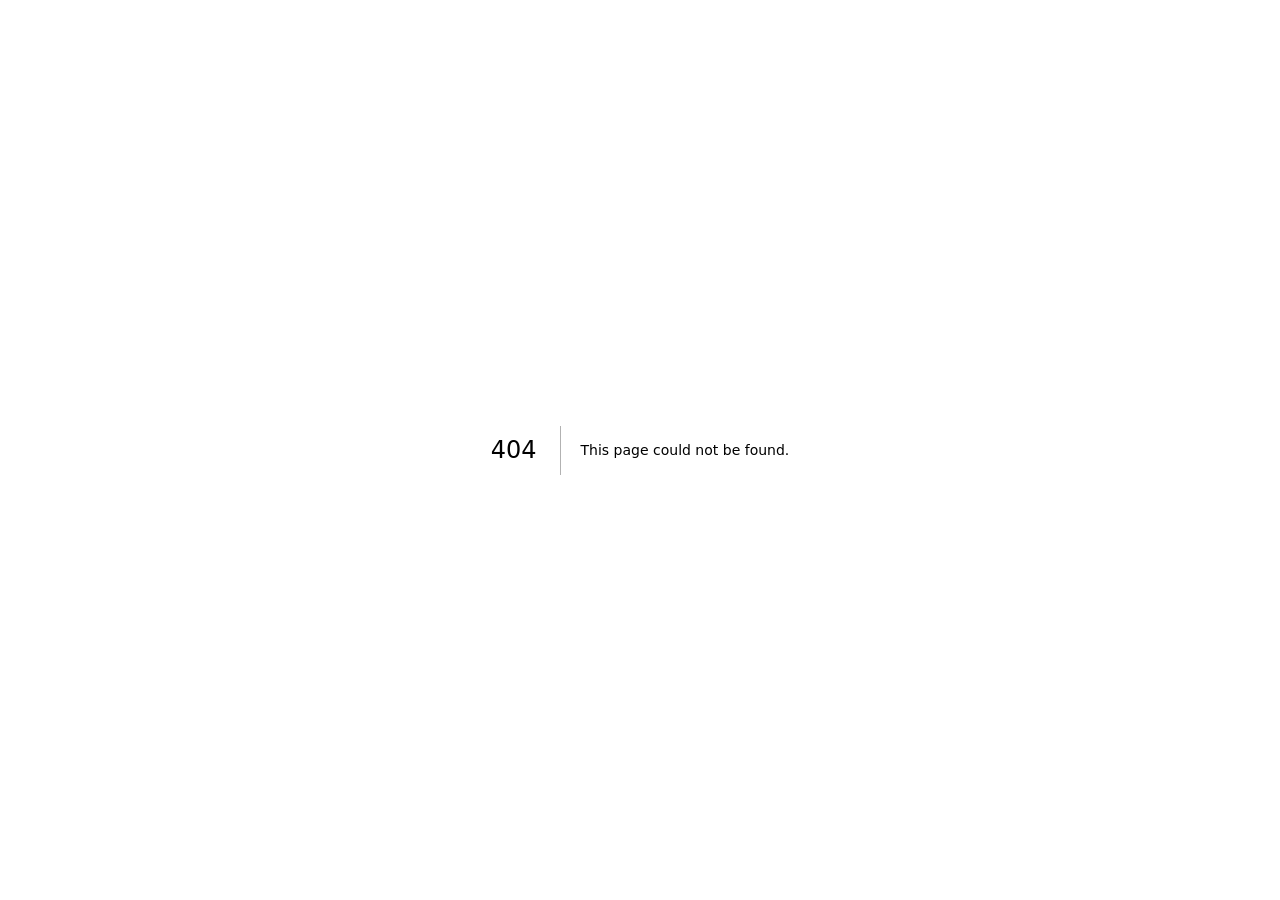
==== 404/index.html @ 31bafea4 "Add files via upload" ====
<!DOCTYPE html><html lang="it"><head><meta charSet="utf-8"/><meta name="viewport" content="width=device-width, initial-scale=1"/><link rel="stylesheet" href="/il-futuro-e-di-tutti/_next/static/chunks/1k6n_zkvp4ied.css" data-precedence="next"/><link rel="preload" as="script" fetchPriority="low" href="/il-futuro-e-di-tutti/_next/static/chunks/3l04zcqx63h3y.js"/><script src="/il-futuro-e-di-tutti/_next/static/chunks/23_-rp9lowus-.js" async=""></script><script src="/il-futuro-e-di-tutti/_next/static/chunks/1mh6a-0e61pyc.js" async=""></script><script src="/il-futuro-e-di-tutti/_next/static/chunks/turbopack-38b8v9h8osnhx.js" async=""></script><script src="/il-futuro-e-di-tutti/_next/static/chunks/3fntmmi971322.js" async=""></script><meta name="robots" content="noindex"/><title>Il Futuro è di Tutti | Accanto alle persone e alle famiglie</title><meta name="description" content="Associazione dell’Oltrepò Pavese accanto alle persone con disabilità, alle famiglie e ai caregiver: ascolto, orientamento, rete e inclusione."/><meta property="og:title" content="Il Futuro è di Tutti"/><meta property="og:description" content="Nessuna persona e nessuna famiglia dovrebbe essere lasciata sola."/><meta property="og:locale" content="it_IT"/><meta property="og:image" content="https://www.ilfuturoeditutti.it/hero-community.jpg"/><meta property="og:image:width" content="1674"/><meta property="og:image:height" content="940"/><meta property="og:type" content="website"/><meta name="twitter:card" content="summary_large_image"/><meta name="twitter:title" content="Il Futuro è di Tutti"/><meta name="twitter:description" content="Nessuna persona e nessuna famiglia dovrebbe essere lasciata sola."/><meta name="twitter:image" content="https://www.ilfuturoeditutti.it/hero-community.jpg"/><meta name="twitter:image:width" content="1674"/><meta name="twitter:image:height" content="940"/><title>404: This page could not be found.</title><script src="/il-futuro-e-di-tutti/_next/static/chunks/0cz1d0mv5g_q7.js" noModule=""></script></head><body><div hidden=""><!--$--><!--/$--></div><div style="font-family:system-ui,&quot;Segoe UI&quot;,Roboto,Helvetica,Arial,sans-serif,&quot;Apple Color Emoji&quot;,&quot;Segoe UI Emoji&quot;;height:100vh;text-align:center;display:flex;flex-direction:column;align-items:center;justify-content:center"><div><style>body{color:#000;background:#fff;margin:0}.next-error-h1{border-right:1px solid rgba(0,0,0,.3)}@media (prefers-color-scheme:dark){body{color:#fff;background:#000}.next-error-h1{border-right:1px solid rgba(255,255,255,.3)}}</style><h1 class="next-error-h1" style="display:inline-block;margin:0 20px 0 0;padding:0 23px 0 0;font-size:24px;font-weight:500;vertical-align:top;line-height:49px">404</h1><div style="display:inline-block"><h2 style="font-size:14px;font-weight:400;line-height:49px;margin:0">This page could not be found.</h2></div></div></div><!--$--><!--/$--><script src="/il-futuro-e-di-tutti/_next/static/chunks/3l04zcqx63h3y.js" id="_R_" async=""></script><script>(self.__next_f=self.__next_f||[]).push([0])</script><script>self.__next_f.push([1,"1:\"$Sreact.fragment\"\n2:I[39756,[\"/il-futuro-e-di-tutti/_next/static/chunks/3fntmmi971322.js\"],\"default\"]\n3:I[37457,[\"/il-futuro-e-di-tutti/_next/static/chunks/3fntmmi971322.js\"],\"default\"]\n4:I[97367,[\"/il-futuro-e-di-tutti/_next/static/chunks/3fntmmi971322.js\"],\"OutletBoundary\"]\n5:\"$Sreact.suspense\"\n8:I[97367,[\"/il-futuro-e-di-tutti/_next/static/chunks/3fntmmi971322.js\"],\"ViewportBoundary\"]\na:I[97367,[\"/il-futuro-e-di-tutti/_next/static/chunks/3fntmmi971322.js\"],\"MetadataBoundary\"]\nc:I[68027,[\"/il-futuro-e-di-tutti/_next/static/chunks/3fntmmi971322.js\"],\"default\",1]\n:HL[\"/il-futuro-e-di-tutti/_next/static/chunks/1k6n_zkvp4ied.css\",\"style\"]\n7:X\n0:{\"P\":null,\"c\":[\"\",\"_not-found\",\"\"],\"q\":\"\",\"i\":false,\"f\":[[[\"\",{\"children\":[\"/_not-found\",{\"children\":[\"__PAGE__\",{},\"$undefined\",\"$undefined\",4608]},\"$undefined\",\"$undefined\",4608]},\"$undefined\",\"$undefined\",4624],[[\"$\",\"$1\",\"c\",{\"children\":[[[\"$\",\"link\",\"0\",{\"rel\":\"stylesheet\",\"href\":\"/il-futuro-e-di-tutti/_next/static/chunks/1k6n_zkvp4ied.css\",\"precedence\":\"next\",\"crossOrigin\":\"$undefined\",\"nonce\":\"$undefined\"}],[\"$\",\"script\",\"script-0\",{\"src\":\"/il-futuro-e-di-tutti/_next/static/chunks/3fntmmi971322.js\",\"async\":true,\"nonce\":\"$undefined\"}]],[\"$\",\"html\",null,{\"lang\":\"it\",\"children\":[\"$\",\"body\",null,{\"children\":[\"$\",\"$L2\",null,{\"parallelRouterKey\":\"children\",\"error\":\"$undefined\",\"errorStyles\":\"$undefined\",\"errorScripts\":\"$undefined\",\"template\":[\"$\",\"$L3\",null,{}],\"templateStyles\":\"$undefined\",\"templateScripts\":\"$undefined\",\"notFound\":[[[\"$\",\"title\",null,{\"children\":\"404: This page could not be found.\"}],[\"$\",\"div\",null,{\"style\":{\"fontFamily\":\"system-ui,\\\"Segoe UI\\\",Roboto,Helvetica,Arial,sans-serif,\\\"Apple Color Emoji\\\",\\\"Segoe UI Emoji\\\"\",\"height\":\"100vh\",\"textAlign\":\"center\",\"display\":\"flex\",\"flexDirection\":\"column\",\"alignItems\":\"center\",\"justifyContent\":\"center\"},\"children\":[\"$\",\"div\",null,{\"children\":[[\"$\",\"style\",null,{\"dangerouslySetInnerHTML\":{\"__html\":\"body{color:#000;background:#fff;margin:0}.next-error-h1{border-right:1px solid rgba(0,0,0,.3)}@media (prefers-color-scheme:dark){body{color:#fff;background:#000}.next-error-h1{border-right:1px solid rgba(255,255,255,.3)}}\"}}],[\"$\",\"h1\",null,{\"className\":\"next-error-h1\",\"style\":{\"display\":\"inline-block\",\"margin\":\"0 20px 0 0\",\"padding\":\"0 23px 0 0\",\"fontSize\":24,\"fontWeight\":500,\"verticalAlign\":\"top\",\"lineHeight\":\"49px\"},\"children\":404}],[\"$\",\"div\",null,{\"style\":{\"display\":\"inline-block\"},\"children\":[\"$\",\"h2\",null,{\"style\":{\"fontSize\":14,\"fontWeight\":400,\"lineHeight\":\"49px\",\"margin\":0},\"children\":\"This page could not be found.\"}]}]]}]}]],[]],\"forbidden\":\"$undefined\",\"unauthorized\":\"$undefined\"}]}]}]]}],{\"children\":[[\"$\",\"$1\",\"c\",{\"children\":[null,[\"$\",\"$L2\",null,{\"parallelRouterKey\":\"children\",\"error\":\"$undefined\",\"errorStyles\":\"$undefined\",\"errorScripts\":\"$undefined\",\"template\":[\"$\",\"$L3\",null,{}],\"templateStyles\":\"$undefined\",\"templateScripts\":\"$undefined\",\"notFound\":\"$undefined\",\"forbidden\":\"$undefined\",\"unauthorized\":\"$undefined\"}]]}],{\"children\":[[\"$\",\"$1\",\"c\",{\"children\":[[[\"$\",\"title\",null,{\"children\":\"404: This page could not be found.\"}],[\"$\",\"div\",null,{\"style\":\"$0:f:0:1:0:props:children:1:props:children:props:children:props:notFound:0:1:props:style\",\"children\":[\"$\",\"div\",null,{\"children\":[[\"$\",\"style\",null,{\"dangerouslySetInnerHTML\":{\"__html\":\"body{color:#000;background:#fff;margin:0}.next-error-h1{border-right:1px solid rgba(0,0,0,.3)}@media (prefers-color-scheme:dark){body{color:#fff;background:#000}.next-error-h1{border-right:1px solid rgba(255,255,255,.3)}}\"}}],[\"$\",\"h1\",null,{\"className\":\"next-error-h1\",\"style\":\"$0:f:0:1:0:props:children:1:props:children:props:children:props:notFound:0:1:props:children:props:children:1:props:style\",\"children\":404}],[\"$\",\"div\",null,{\"style\":\"$0:f:0:1:0:props:children:1:props:children:props:children:props:notFound:0:1:props:children:props:children:2:props:style\",\"children\":[\"$\",\"h2\",null,{\"style\":\"$0:f:0:1:0:props:children:1:props:children:props:children:props:notFound:0:1:props:children:props:children:2:props:children:props:style\",\"children\":\"This page could not be found.\"}]}]]}]}]],null,[\"$\",\"$L4\",null,{\"children\":[\"$\",\"$5\",null,{\"name\":\"Next.MetadataOutlet\",\"children\":\"$@6\"}]}]]}],{},null,false,null]},null,false,\"$7\"]},null,false,null],[\"$\",\"$1\",\"h\",{\"children\":[[\"$\",\"meta\",null,{\"name\":\"robots\",\"content\":\"noindex\"}],[\"$\",\"$L8\",null,{\"children\":\"$L9\"}],[\"$\",\"div\",null,{\"hidden\":true,\"children\":[\"$\",\"$La\",null,{\"children\":[\"$\",\"$5\",null,{\"name\":\"Next.Metadata\",\"children\":\"$Lb\"}]}]}],null]}],false]],\"m\":\"$undefined\",\"G\":[\"$c\",[[\"$\",\"link\",\"0\",{\"rel\":\"stylesheet\",\"href\":\"/il-futuro-e-di-tutti/_next/static/chunks/1k6n_zkvp4ied.css\",\"precedence\":\"next\",\"crossOrigin\":\"$undefined\",\"nonce\":\"$undefined\"}]]],\"S\":true,\"h\":null,\"r\":\"$undefined\",\"s\":\"$undefined\",\"a\":\"$undefined\",\"l\":\"$undefined\",\"p\":\"$undefined\",\"d\":\"$undefined\",\"b\":\"uuFWZFNwGywKc1lv4XoxF\"}\n7:C\n9:[[\"$\",\"meta\",\"0\",{\"charSet\":\"utf-8\"}],[\"$\",\"meta\",\"1\",{\"name\":\"viewport\",\"content\":\"width=device-width, initial-scale=1\"}]]\n6:null\nb:[[\"$\",\"title\",\"0\",{\"children\":\"Il Futuro è di Tutti | Accanto alle persone e alle famiglie\"}],[\"$\",\"meta\",\"1\",{\"name\":\"description\",\"content\":\"Associazione dell’Oltrepò Pavese accanto alle persone con disabilità, alle famiglie e ai caregiver: ascolto, orientamento, rete e inclusione.\"}],[\"$\",\"meta\",\"2\",{\"property\":\"og:title\",\"content\":\"Il Futuro è di Tutti\"}],[\"$\",\"meta\",\"3\",{\"property\":\"og:description\",\"content\":\"Nessuna persona e nessuna famiglia dovrebbe essere lasciata sola.\"}],[\"$\",\"meta\",\"4\",{\"property\":\"og:locale\",\"content\":\"it_IT\"}],[\"$\",\"meta\",\"5\",{\"property\":\"og:image\",\"content\":\"https://www.ilfuturoeditutti.it/hero-community.jpg\"}],[\"$\",\"meta\",\"6\",{\"property\":\"og:image:width\",\"content\":\"1674\"}],[\"$\",\"meta\",\"7\",{\"property\":\"og:image:height\",\"content\":\"940\"}],[\"$\",\"meta\",\"8\",{\"property\":\"og:type\",\"content\":\"website\"}],[\"$\",\"meta\",\"9\",{\"name\":\"twitter:card\",\"content\":\"summary_large_image\"}],[\"$\",\"meta\",\"10\",{\"name\":\"twitter:title\",\"content\":\"Il Futuro è di Tutti\"}],[\"$\",\"meta\",\"11\",{\"name\":\"twitter:description\",\"content\":\"Nessuna persona e nessuna famiglia dovrebbe essere lasciata sola.\"}],[\"$\",\"meta\",\"12\",{\"name\":\"twitter:image\",\"content\":\"https://www.ilfuturoeditutti.it/hero-community.jpg\"}],[\"$\",\"meta\",\"13\",{\"name\":\"twitter:image:width\",\"content\":\"1674\"}],[\"$\",\"meta\",\"14\",{\"name\":\"twitter:image:height\",\"content\":\"940\"}]]\n"])</script></body></html>
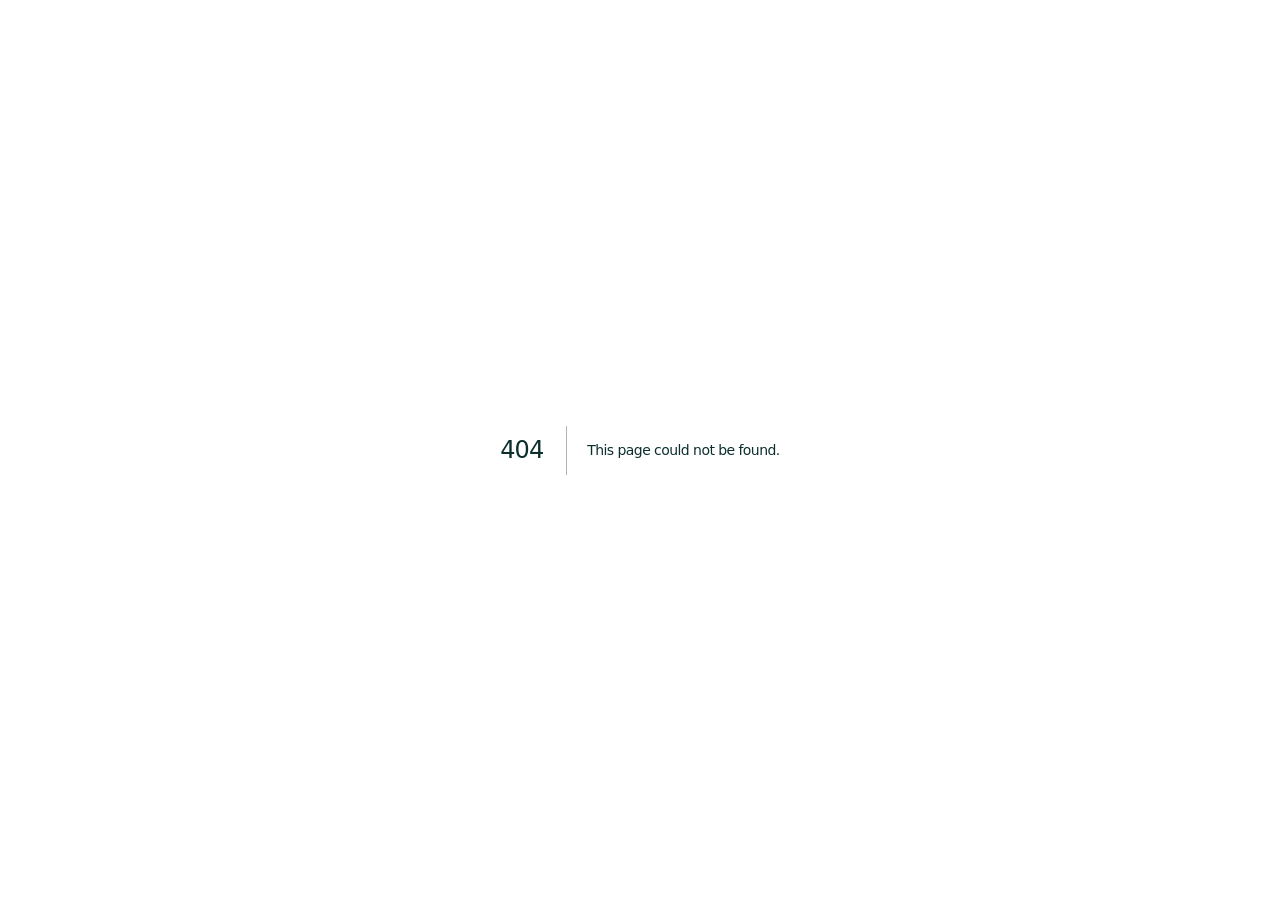
==== commit da82a5f8: "Adatta percorsi al dominio personalizzato" ====
--- a/404/index.html
+++ b/404/index.html
@@ -1 +1 @@
-<!DOCTYPE html><html lang="it"><head><meta charSet="utf-8"/><meta name="viewport" content="width=device-width, initial-scale=1"/><link rel="stylesheet" href="/il-futuro-e-di-tutti/_next/static/chunks/1k6n_zkvp4ied.css" data-precedence="next"/><link rel="preload" as="script" fetchPriority="low" href="/il-futuro-e-di-tutti/_next/static/chunks/3l04zcqx63h3y.js"/><script src="/il-futuro-e-di-tutti/_next/static/chunks/23_-rp9lowus-.js" async=""></script><script src="/il-futuro-e-di-tutti/_next/static/chunks/1mh6a-0e61pyc.js" async=""></script><script src="/il-futuro-e-di-tutti/_next/static/chunks/turbopack-38b8v9h8osnhx.js" async=""></script><script src="/il-futuro-e-di-tutti/_next/static/chunks/3fntmmi971322.js" async=""></script><meta name="robots" content="noindex"/><title>Il Futuro è di Tutti | Accanto alle persone e alle famiglie</title><meta name="description" content="Associazione dell’Oltrepò Pavese accanto alle persone con disabilità, alle famiglie e ai caregiver: ascolto, orientamento, rete e inclusione."/><meta property="og:title" content="Il Futuro è di Tutti"/><meta property="og:description" content="Nessuna persona e nessuna famiglia dovrebbe essere lasciata sola."/><meta property="og:locale" content="it_IT"/><meta property="og:image" content="https://www.ilfuturoeditutti.it/hero-community.jpg"/><meta property="og:image:width" content="1674"/><meta property="og:image:height" content="940"/><meta property="og:type" content="website"/><meta name="twitter:card" content="summary_large_image"/><meta name="twitter:title" content="Il Futuro è di Tutti"/><meta name="twitter:description" content="Nessuna persona e nessuna famiglia dovrebbe essere lasciata sola."/><meta name="twitter:image" content="https://www.ilfuturoeditutti.it/hero-community.jpg"/><meta name="twitter:image:width" content="1674"/><meta name="twitter:image:height" content="940"/><title>404: This page could not be found.</title><script src="/il-futuro-e-di-tutti/_next/static/chunks/0cz1d0mv5g_q7.js" noModule=""></script></head><body><div hidden=""><!--$--><!--/$--></div><div style="font-family:system-ui,&quot;Segoe UI&quot;,Roboto,Helvetica,Arial,sans-serif,&quot;Apple Color Emoji&quot;,&quot;Segoe UI Emoji&quot;;height:100vh;text-align:center;display:flex;flex-direction:column;align-items:center;justify-content:center"><div><style>body{color:#000;background:#fff;margin:0}.next-error-h1{border-right:1px solid rgba(0,0,0,.3)}@media (prefers-color-scheme:dark){body{color:#fff;background:#000}.next-error-h1{border-right:1px solid rgba(255,255,255,.3)}}</style><h1 class="next-error-h1" style="display:inline-block;margin:0 20px 0 0;padding:0 23px 0 0;font-size:24px;font-weight:500;vertical-align:top;line-height:49px">404</h1><div style="display:inline-block"><h2 style="font-size:14px;font-weight:400;line-height:49px;margin:0">This page could not be found.</h2></div></div></div><!--$--><!--/$--><script src="/il-futuro-e-di-tutti/_next/static/chunks/3l04zcqx63h3y.js" id="_R_" async=""></script><script>(self.__next_f=self.__next_f||[]).push([0])</script><script>self.__next_f.push([1,"1:\"$Sreact.fragment\"\n2:I[39756,[\"/il-futuro-e-di-tutti/_next/static/chunks/3fntmmi971322.js\"],\"default\"]\n3:I[37457,[\"/il-futuro-e-di-tutti/_next/static/chunks/3fntmmi971322.js\"],\"default\"]\n4:I[97367,[\"/il-futuro-e-di-tutti/_next/static/chunks/3fntmmi971322.js\"],\"OutletBoundary\"]\n5:\"$Sreact.suspense\"\n8:I[97367,[\"/il-futuro-e-di-tutti/_next/static/chunks/3fntmmi971322.js\"],\"ViewportBoundary\"]\na:I[97367,[\"/il-futuro-e-di-tutti/_next/static/chunks/3fntmmi971322.js\"],\"MetadataBoundary\"]\nc:I[68027,[\"/il-futuro-e-di-tutti/_next/static/chunks/3fntmmi971322.js\"],\"default\",1]\n:HL[\"/il-futuro-e-di-tutti/_next/static/chunks/1k6n_zkvp4ied.css\",\"style\"]\n7:X\n0:{\"P\":null,\"c\":[\"\",\"_not-found\",\"\"],\"q\":\"\",\"i\":false,\"f\":[[[\"\",{\"children\":[\"/_not-found\",{\"children\":[\"__PAGE__\",{},\"$undefined\",\"$undefined\",4608]},\"$undefined\",\"$undefined\",4608]},\"$undefined\",\"$undefined\",4624],[[\"$\",\"$1\",\"c\",{\"children\":[[[\"$\",\"link\",\"0\",{\"rel\":\"stylesheet\",\"href\":\"/il-futuro-e-di-tutti/_next/static/chunks/1k6n_zkvp4ied.css\",\"precedence\":\"next\",\"crossOrigin\":\"$undefined\",\"nonce\":\"$undefined\"}],[\"$\",\"script\",\"script-0\",{\"src\":\"/il-futuro-e-di-tutti/_next/static/chunks/3fntmmi971322.js\",\"async\":true,\"nonce\":\"$undefined\"}]],[\"$\",\"html\",null,{\"lang\":\"it\",\"children\":[\"$\",\"body\",null,{\"children\":[\"$\",\"$L2\",null,{\"parallelRouterKey\":\"children\",\"error\":\"$undefined\",\"errorStyles\":\"$undefined\",\"errorScripts\":\"$undefined\",\"template\":[\"$\",\"$L3\",null,{}],\"templateStyles\":\"$undefined\",\"templateScripts\":\"$undefined\",\"notFound\":[[[\"$\",\"title\",null,{\"children\":\"404: This page could not be found.\"}],[\"$\",\"div\",null,{\"style\":{\"fontFamily\":\"system-ui,\\\"Segoe UI\\\",Roboto,Helvetica,Arial,sans-serif,\\\"Apple Color Emoji\\\",\\\"Segoe UI Emoji\\\"\",\"height\":\"100vh\",\"textAlign\":\"center\",\"display\":\"flex\",\"flexDirection\":\"column\",\"alignItems\":\"center\",\"justifyContent\":\"center\"},\"children\":[\"$\",\"div\",null,{\"children\":[[\"$\",\"style\",null,{\"dangerouslySetInnerHTML\":{\"__html\":\"body{color:#000;background:#fff;margin:0}.next-error-h1{border-right:1px solid rgba(0,0,0,.3)}@media (prefers-color-scheme:dark){body{color:#fff;background:#000}.next-error-h1{border-right:1px solid rgba(255,255,255,.3)}}\"}}],[\"$\",\"h1\",null,{\"className\":\"next-error-h1\",\"style\":{\"display\":\"inline-block\",\"margin\":\"0 20px 0 0\",\"padding\":\"0 23px 0 0\",\"fontSize\":24,\"fontWeight\":500,\"verticalAlign\":\"top\",\"lineHeight\":\"49px\"},\"children\":404}],[\"$\",\"div\",null,{\"style\":{\"display\":\"inline-block\"},\"children\":[\"$\",\"h2\",null,{\"style\":{\"fontSize\":14,\"fontWeight\":400,\"lineHeight\":\"49px\",\"margin\":0},\"children\":\"This page could not be found.\"}]}]]}]}]],[]],\"forbidden\":\"$undefined\",\"unauthorized\":\"$undefined\"}]}]}]]}],{\"children\":[[\"$\",\"$1\",\"c\",{\"children\":[null,[\"$\",\"$L2\",null,{\"parallelRouterKey\":\"children\",\"error\":\"$undefined\",\"errorStyles\":\"$undefined\",\"errorScripts\":\"$undefined\",\"template\":[\"$\",\"$L3\",null,{}],\"templateStyles\":\"$undefined\",\"templateScripts\":\"$undefined\",\"notFound\":\"$undefined\",\"forbidden\":\"$undefined\",\"unauthorized\":\"$undefined\"}]]}],{\"children\":[[\"$\",\"$1\",\"c\",{\"children\":[[[\"$\",\"title\",null,{\"children\":\"404: This page could not be found.\"}],[\"$\",\"div\",null,{\"style\":\"$0:f:0:1:0:props:children:1:props:children:props:children:props:notFound:0:1:props:style\",\"children\":[\"$\",\"div\",null,{\"children\":[[\"$\",\"style\",null,{\"dangerouslySetInnerHTML\":{\"__html\":\"body{color:#000;background:#fff;margin:0}.next-error-h1{border-right:1px solid rgba(0,0,0,.3)}@media (prefers-color-scheme:dark){body{color:#fff;background:#000}.next-error-h1{border-right:1px solid rgba(255,255,255,.3)}}\"}}],[\"$\",\"h1\",null,{\"className\":\"next-error-h1\",\"style\":\"$0:f:0:1:0:props:children:1:props:children:props:children:props:notFound:0:1:props:children:props:children:1:props:style\",\"children\":404}],[\"$\",\"div\",null,{\"style\":\"$0:f:0:1:0:props:children:1:props:children:props:children:props:notFound:0:1:props:children:props:children:2:props:style\",\"children\":[\"$\",\"h2\",null,{\"style\":\"$0:f:0:1:0:props:children:1:props:children:props:children:props:notFound:0:1:props:children:props:children:2:props:children:props:style\",\"children\":\"This page could not be found.\"}]}]]}]}]],null,[\"$\",\"$L4\",null,{\"children\":[\"$\",\"$5\",null,{\"name\":\"Next.MetadataOutlet\",\"children\":\"$@6\"}]}]]}],{},null,false,null]},null,false,\"$7\"]},null,false,null],[\"$\",\"$1\",\"h\",{\"children\":[[\"$\",\"meta\",null,{\"name\":\"robots\",\"content\":\"noindex\"}],[\"$\",\"$L8\",null,{\"children\":\"$L9\"}],[\"$\",\"div\",null,{\"hidden\":true,\"children\":[\"$\",\"$La\",null,{\"children\":[\"$\",\"$5\",null,{\"name\":\"Next.Metadata\",\"children\":\"$Lb\"}]}]}],null]}],false]],\"m\":\"$undefined\",\"G\":[\"$c\",[[\"$\",\"link\",\"0\",{\"rel\":\"stylesheet\",\"href\":\"/il-futuro-e-di-tutti/_next/static/chunks/1k6n_zkvp4ied.css\",\"precedence\":\"next\",\"crossOrigin\":\"$undefined\",\"nonce\":\"$undefined\"}]]],\"S\":true,\"h\":null,\"r\":\"$undefined\",\"s\":\"$undefined\",\"a\":\"$undefined\",\"l\":\"$undefined\",\"p\":\"$undefined\",\"d\":\"$undefined\",\"b\":\"uuFWZFNwGywKc1lv4XoxF\"}\n7:C\n9:[[\"$\",\"meta\",\"0\",{\"charSet\":\"utf-8\"}],[\"$\",\"meta\",\"1\",{\"name\":\"viewport\",\"content\":\"width=device-width, initial-scale=1\"}]]\n6:null\nb:[[\"$\",\"title\",\"0\",{\"children\":\"Il Futuro è di Tutti | Accanto alle persone e alle famiglie\"}],[\"$\",\"meta\",\"1\",{\"name\":\"description\",\"content\":\"Associazione dell’Oltrepò Pavese accanto alle persone con disabilità, alle famiglie e ai caregiver: ascolto, orientamento, rete e inclusione.\"}],[\"$\",\"meta\",\"2\",{\"property\":\"og:title\",\"content\":\"Il Futuro è di Tutti\"}],[\"$\",\"meta\",\"3\",{\"property\":\"og:description\",\"content\":\"Nessuna persona e nessuna famiglia dovrebbe essere lasciata sola.\"}],[\"$\",\"meta\",\"4\",{\"property\":\"og:locale\",\"content\":\"it_IT\"}],[\"$\",\"meta\",\"5\",{\"property\":\"og:image\",\"content\":\"https://www.ilfuturoeditutti.it/hero-community.jpg\"}],[\"$\",\"meta\",\"6\",{\"property\":\"og:image:width\",\"content\":\"1674\"}],[\"$\",\"meta\",\"7\",{\"property\":\"og:image:height\",\"content\":\"940\"}],[\"$\",\"meta\",\"8\",{\"property\":\"og:type\",\"content\":\"website\"}],[\"$\",\"meta\",\"9\",{\"name\":\"twitter:card\",\"content\":\"summary_large_image\"}],[\"$\",\"meta\",\"10\",{\"name\":\"twitter:title\",\"content\":\"Il Futuro è di Tutti\"}],[\"$\",\"meta\",\"11\",{\"name\":\"twitter:description\",\"content\":\"Nessuna persona e nessuna famiglia dovrebbe essere lasciata sola.\"}],[\"$\",\"meta\",\"12\",{\"name\":\"twitter:image\",\"content\":\"https://www.ilfuturoeditutti.it/hero-community.jpg\"}],[\"$\",\"meta\",\"13\",{\"name\":\"twitter:image:width\",\"content\":\"1674\"}],[\"$\",\"meta\",\"14\",{\"name\":\"twitter:image:height\",\"content\":\"940\"}]]\n"])</script></body></html>+<!DOCTYPE html><html lang="it"><head><meta charSet="utf-8"/><meta name="viewport" content="width=device-width, initial-scale=1"/><link rel="stylesheet" href="/_next/static/chunks/1k6n_zkvp4ied.css" data-precedence="next"/><link rel="preload" as="script" fetchPriority="low" href="/_next/static/chunks/3l04zcqx63h3y.js"/><script src="/_next/static/chunks/23_-rp9lowus-.js" async=""></script><script src="/_next/static/chunks/1mh6a-0e61pyc.js" async=""></script><script src="/_next/static/chunks/turbopack-38b8v9h8osnhx.js" async=""></script><script src="/_next/static/chunks/3fntmmi971322.js" async=""></script><meta name="robots" content="noindex"/><title>Il Futuro è di Tutti APS-ETS | Accanto alle persone e alle famiglie</title><meta name="description" content="Associazione dell’Oltrepò Pavese accanto alle persone con disabilità, alle famiglie e ai caregiver: ascolto, orientamento, rete e inclusione."/><meta property="og:title" content="Il Futuro è di Tutti APS-ETS"/><meta property="og:description" content="Nessuna persona e nessuna famiglia dovrebbe essere lasciata sola."/><meta property="og:locale" content="it_IT"/><meta property="og:image" content="https://www.ilfuturoeditutti.it/hero-community.jpg"/><meta property="og:image:width" content="1674"/><meta property="og:image:height" content="940"/><meta property="og:type" content="website"/><meta name="twitter:card" content="summary_large_image"/><meta name="twitter:title" content="Il Futuro è di Tutti APS-ETS"/><meta name="twitter:description" content="Nessuna persona e nessuna famiglia dovrebbe essere lasciata sola."/><meta name="twitter:image" content="https://www.ilfuturoeditutti.it/hero-community.jpg"/><meta name="twitter:image:width" content="1674"/><meta name="twitter:image:height" content="940"/><title>404: This page could not be found.</title><script src="/_next/static/chunks/0cz1d0mv5g_q7.js" noModule=""></script></head><body><div hidden=""><!--$--><!--/$--></div><div style="font-family:system-ui,&quot;Segoe UI&quot;,Roboto,Helvetica,Arial,sans-serif,&quot;Apple Color Emoji&quot;,&quot;Segoe UI Emoji&quot;;height:100vh;text-align:center;display:flex;flex-direction:column;align-items:center;justify-content:center"><div><style>body{color:#000;background:#fff;margin:0}.next-error-h1{border-right:1px solid rgba(0,0,0,.3)}@media (prefers-color-scheme:dark){body{color:#fff;background:#000}.next-error-h1{border-right:1px solid rgba(255,255,255,.3)}}</style><h1 class="next-error-h1" style="display:inline-block;margin:0 20px 0 0;padding:0 23px 0 0;font-size:24px;font-weight:500;vertical-align:top;line-height:49px">404</h1><div style="display:inline-block"><h2 style="font-size:14px;font-weight:400;line-height:49px;margin:0">This page could not be found.</h2></div></div></div><!--$--><!--/$--><script src="/_next/static/chunks/3l04zcqx63h3y.js" id="_R_" async=""></script><script>(self.__next_f=self.__next_f||[]).push([0])</script><script>self.__next_f.push([1,"1:\"$Sreact.fragment\"\n2:I[39756,[\"/_next/static/chunks/3fntmmi971322.js\"],\"default\"]\n3:I[37457,[\"/_next/static/chunks/3fntmmi971322.js\"],\"default\"]\n4:I[97367,[\"/_next/static/chunks/3fntmmi971322.js\"],\"OutletBoundary\"]\n5:\"$Sreact.suspense\"\n8:I[97367,[\"/_next/static/chunks/3fntmmi971322.js\"],\"ViewportBoundary\"]\na:I[97367,[\"/_next/static/chunks/3fntmmi971322.js\"],\"MetadataBoundary\"]\nc:I[68027,[\"/_next/static/chunks/3fntmmi971322.js\"],\"default\",1]\n:HL[\"/_next/static/chunks/1k6n_zkvp4ied.css\",\"style\"]\n7:X\n0:{\"P\":null,\"c\":[\"\",\"_not-found\",\"\"],\"q\":\"\",\"i\":false,\"f\":[[[\"\",{\"children\":[\"/_not-found\",{\"children\":[\"__PAGE__\",{},\"$undefined\",\"$undefined\",4608]},\"$undefined\",\"$undefined\",4608]},\"$undefined\",\"$undefined\",4624],[[\"$\",\"$1\",\"c\",{\"children\":[[[\"$\",\"link\",\"0\",{\"rel\":\"stylesheet\",\"href\":\"/_next/static/chunks/1k6n_zkvp4ied.css\",\"precedence\":\"next\",\"crossOrigin\":\"$undefined\",\"nonce\":\"$undefined\"}],[\"$\",\"script\",\"script-0\",{\"src\":\"/_next/static/chunks/3fntmmi971322.js\",\"async\":true,\"nonce\":\"$undefined\"}]],[\"$\",\"html\",null,{\"lang\":\"it\",\"children\":[\"$\",\"body\",null,{\"children\":[\"$\",\"$L2\",null,{\"parallelRouterKey\":\"children\",\"error\":\"$undefined\",\"errorStyles\":\"$undefined\",\"errorScripts\":\"$undefined\",\"template\":[\"$\",\"$L3\",null,{}],\"templateStyles\":\"$undefined\",\"templateScripts\":\"$undefined\",\"notFound\":[[[\"$\",\"title\",null,{\"children\":\"404: This page could not be found.\"}],[\"$\",\"div\",null,{\"style\":{\"fontFamily\":\"system-ui,\\\"Segoe UI\\\",Roboto,Helvetica,Arial,sans-serif,\\\"Apple Color Emoji\\\",\\\"Segoe UI Emoji\\\"\",\"height\":\"100vh\",\"textAlign\":\"center\",\"display\":\"flex\",\"flexDirection\":\"column\",\"alignItems\":\"center\",\"justifyContent\":\"center\"},\"children\":[\"$\",\"div\",null,{\"children\":[[\"$\",\"style\",null,{\"dangerouslySetInnerHTML\":{\"__html\":\"body{color:#000;background:#fff;margin:0}.next-error-h1{border-right:1px solid rgba(0,0,0,.3)}@media (prefers-color-scheme:dark){body{color:#fff;background:#000}.next-error-h1{border-right:1px solid rgba(255,255,255,.3)}}\"}}],[\"$\",\"h1\",null,{\"className\":\"next-error-h1\",\"style\":{\"display\":\"inline-block\",\"margin\":\"0 20px 0 0\",\"padding\":\"0 23px 0 0\",\"fontSize\":24,\"fontWeight\":500,\"verticalAlign\":\"top\",\"lineHeight\":\"49px\"},\"children\":404}],[\"$\",\"div\",null,{\"style\":{\"display\":\"inline-block\"},\"children\":[\"$\",\"h2\",null,{\"style\":{\"fontSize\":14,\"fontWeight\":400,\"lineHeight\":\"49px\",\"margin\":0},\"children\":\"This page could not be found.\"}]}]]}]}]],[]],\"forbidden\":\"$undefined\",\"unauthorized\":\"$undefined\"}]}]}]]}],{\"children\":[[\"$\",\"$1\",\"c\",{\"children\":[null,[\"$\",\"$L2\",null,{\"parallelRouterKey\":\"children\",\"error\":\"$undefined\",\"errorStyles\":\"$undefined\",\"errorScripts\":\"$undefined\",\"template\":[\"$\",\"$L3\",null,{}],\"templateStyles\":\"$undefined\",\"templateScripts\":\"$undefined\",\"notFound\":\"$undefined\",\"forbidden\":\"$undefined\",\"unauthorized\":\"$undefined\"}]]}],{\"children\":[[\"$\",\"$1\",\"c\",{\"children\":[[[\"$\",\"title\",null,{\"children\":\"404: This page could not be found.\"}],[\"$\",\"div\",null,{\"style\":\"$0:f:0:1:0:props:children:1:props:children:props:children:props:notFound:0:1:props:style\",\"children\":[\"$\",\"div\",null,{\"children\":[[\"$\",\"style\",null,{\"dangerouslySetInnerHTML\":{\"__html\":\"body{color:#000;background:#fff;margin:0}.next-error-h1{border-right:1px solid rgba(0,0,0,.3)}@media (prefers-color-scheme:dark){body{color:#fff;background:#000}.next-error-h1{border-right:1px solid rgba(255,255,255,.3)}}\"}}],[\"$\",\"h1\",null,{\"className\":\"next-error-h1\",\"style\":\"$0:f:0:1:0:props:children:1:props:children:props:children:props:notFound:0:1:props:children:props:children:1:props:style\",\"children\":404}],[\"$\",\"div\",null,{\"style\":\"$0:f:0:1:0:props:children:1:props:children:props:children:props:notFound:0:1:props:children:props:children:2:props:style\",\"children\":[\"$\",\"h2\",null,{\"style\":\"$0:f:0:1:0:props:children:1:props:children:props:children:props:notFound:0:1:props:children:props:children:2:props:children:props:style\",\"children\":\"This page could not be found.\"}]}]]}]}]],null,[\"$\",\"$L4\",null,{\"children\":[\"$\",\"$5\",null,{\"name\":\"Next.MetadataOutlet\",\"children\":\"$@6\"}]}]]}],{},null,false,null]},null,false,\"$7\"]},null,false,null],[\"$\",\"$1\",\"h\",{\"children\":[[\"$\",\"meta\",null,{\"name\":\"robots\",\"content\":\"noindex\"}],[\"$\",\"$L8\",null,{\"children\":\"$L9\"}],[\"$\",\"div\",null,{\"hidden\":true,\"children\":[\"$\",\"$La\",null,{\"children\":[\"$\",\"$5\",null,{\"name\":\"Next.Metadata\",\"children\":\"$Lb\"}]}]}],null]}],false]],\"m\":\"$undefined\",\"G\":[\"$c\",[[\"$\",\"link\",\"0\",{\"rel\":\"stylesheet\",\"href\":\"/_next/static/chunks/1k6n_zkvp4ied.css\",\"precedence\":\"next\",\"crossOrigin\":\"$undefined\",\"nonce\":\"$undefined\"}]]],\"S\":true,\"h\":null,\"r\":\"$undefined\",\"s\":\"$undefined\",\"a\":\"$undefined\",\"l\":\"$undefined\",\"p\":\"$undefined\",\"d\":\"$undefined\",\"b\":\"uuFWZFNwGywKc1lv4XoxF\"}\n7:C\n9:[[\"$\",\"meta\",\"0\",{\"charSet\":\"utf-8\"}],[\"$\",\"meta\",\"1\",{\"name\":\"viewport\",\"content\":\"width=device-width, initial-scale=1\"}]]\n6:null\nb:[[\"$\",\"title\",\"0\",{\"children\":\"Il Futuro è di Tutti APS-ETS | Accanto alle persone e alle famiglie\"}],[\"$\",\"meta\",\"1\",{\"name\":\"description\",\"content\":\"Associazione dell’Oltrepò Pavese accanto alle persone con disabilità, alle famiglie e ai caregiver: ascolto, orientamento, rete e inclusione.\"}],[\"$\",\"meta\",\"2\",{\"property\":\"og:title\",\"content\":\"Il Futuro è di Tutti APS-ETS\"}],[\"$\",\"meta\",\"3\",{\"property\":\"og:description\",\"content\":\"Nessuna persona e nessuna famiglia dovrebbe essere lasciata sola.\"}],[\"$\",\"meta\",\"4\",{\"property\":\"og:locale\",\"content\":\"it_IT\"}],[\"$\",\"meta\",\"5\",{\"property\":\"og:image\",\"content\":\"https://www.ilfuturoeditutti.it/hero-community.jpg\"}],[\"$\",\"meta\",\"6\",{\"property\":\"og:image:width\",\"content\":\"1674\"}],[\"$\",\"meta\",\"7\",{\"property\":\"og:image:height\",\"content\":\"940\"}],[\"$\",\"meta\",\"8\",{\"property\":\"og:type\",\"content\":\"website\"}],[\"$\",\"meta\",\"9\",{\"name\":\"twitter:card\",\"content\":\"summary_large_image\"}],[\"$\",\"meta\",\"10\",{\"name\":\"twitter:title\",\"content\":\"Il Futuro è di Tutti APS-ETS\"}],[\"$\",\"meta\",\"11\",{\"name\":\"twitter:description\",\"content\":\"Nessuna persona e nessuna famiglia dovrebbe essere lasciata sola.\"}],[\"$\",\"meta\",\"12\",{\"name\":\"twitter:image\",\"content\":\"https://www.ilfuturoeditutti.it/hero-community.jpg\"}],[\"$\",\"meta\",\"13\",{\"name\":\"twitter:image:width\",\"content\":\"1674\"}],[\"$\",\"meta\",\"14\",{\"name\":\"twitter:image:height\",\"content\":\"940\"}]]\n"])</script></body></html>
--- a/_next/static/chunks/1k6n_zkvp4ied.css
+++ b/_next/static/chunks/1k6n_zkvp4ied.css
@@ -0,0 +1 @@
+:root{--ink:#173d3b;--ink-deep:#0c2f2e;--teal:#0f5b57;--teal-light:#dcebe7;--coral:#e9775a;--coral-dark:#c9563d;--cream:#fffaf1;--paper:#fff;--sage:#dfe9da;--blue:#dbe9ef;--text:#293b3a;--muted:#627371;--border:#d9e1de;--shadow:0 18px 50px #1038361f;--radius:24px}*{box-sizing:border-box}html{scroll-behavior:smooth}body{color:var(--text);background:var(--paper);-webkit-font-smoothing:antialiased;margin:0;font-family:Inter,ui-sans-serif,system-ui,-apple-system,BlinkMacSystemFont,Segoe UI,sans-serif;font-size:18px;line-height:1.62}a{color:inherit}svg{fill:none;stroke:currentColor;stroke-width:1.8px;stroke-linecap:round;stroke-linejoin:round;width:1.2em;height:1.2em}.container{width:min(1160px,100% - 40px);margin-inline:auto}.skip-link{z-index:100;color:var(--ink);background:#fff;border-radius:10px;padding:12px 18px;position:fixed;top:-60px;left:20px}.skip-link:focus{top:12px}.site-header{z-index:10;color:var(--ink-deep);position:absolute;top:0;left:0;right:0}.header-inner{justify-content:space-between;align-items:center;gap:20px;min-height:136px;display:flex}.brand{align-items:center;gap:18px;min-width:0;text-decoration:none;display:inline-flex}.brand-name{letter-spacing:0;font-size:2.22rem;font-weight:850;line-height:1.08}.brand-logo{object-fit:cover;border-radius:50%;flex:none;width:104px;height:104px;display:block}.desktop-nav{align-items:center;gap:30px;font-size:.93rem;font-weight:700;display:flex}.desktop-nav a{text-decoration:none}.desktop-nav>a:not(.button):hover{color:var(--coral-dark)}.mobile-menu{display:none;position:relative}.mobile-menu summary{cursor:pointer;border:1px solid #0f5b5740;border-radius:999px;padding:8px 15px;font-weight:800;list-style:none}.mobile-menu summary::-webkit-details-marker{display:none}.mobile-menu nav{min-width:220px;box-shadow:var(--shadow);background:#fff;border-radius:16px;gap:4px;padding:14px;display:grid;position:absolute;top:50px;right:0}.mobile-menu nav a{border-radius:9px;padding:10px 12px;font-weight:700;text-decoration:none}.mobile-menu nav a:hover{background:var(--cream)}.hero{background:var(--cream);min-height:760px;position:relative;overflow:hidden}.hero-image{object-fit:cover;object-position:center;width:100%;height:100%;position:absolute;inset:0}.hero-shade{background:linear-gradient(90deg,#fffaf1fa 0%,#fffaf1e0 34%,#fffaf12e 64%,#fffaf100 100%);position:absolute;inset:0}.hero-inner{z-index:2;align-items:center;min-height:760px;padding-top:148px;display:flex;position:relative}.hero-copy{max-width:640px}.eyebrow{color:var(--teal);letter-spacing:.13em;text-transform:uppercase;margin:0 0 18px;font-size:.79rem;font-weight:850;line-height:1.3}.hero-copy .eyebrow{letter-spacing:.04em;margin-bottom:24px;font-size:1.95rem;line-height:1.08}.eyebrow.dark{color:var(--teal)}.eyebrow.light{color:#9fd0c9}h1,h2,h3{color:var(--ink-deep);letter-spacing:-.04em;text-wrap:balance;margin:0;line-height:1.08}h1{max-width:780px;font-size:clamp(2.9rem,5.7vw,5.1rem)}h2{font-size:clamp(2.25rem,4vw,3.7rem)}h3{font-size:1.5rem}.hero-lead{color:#36504e;max-width:590px;margin:26px 0 32px;font-size:1.18rem;line-height:1.55}.hero-actions{flex-wrap:wrap;gap:12px;display:flex}.button{color:#fff;background:var(--teal);border:2px solid var(--teal);border-radius:999px;justify-content:center;align-items:center;gap:10px;min-height:54px;padding:13px 22px;font-size:.95rem;font-weight:800;text-decoration:none;transition:transform .2s,background .2s;display:inline-flex}.button:hover{background:var(--ink-deep);border-color:var(--ink-deep);transform:translateY(-2px)}.button-secondary{color:var(--ink);-webkit-backdrop-filter:blur(8px);backdrop-filter:blur(8px);background:#ffffffa3;border-color:#0f5b5740}.button-secondary:hover{color:#fff}.button-small{min-height:44px;padding:9px 18px}.hero-note{color:var(--muted);margin-top:22px;font-size:.85rem;font-weight:700}.quick-actions{z-index:3;margin-top:-42px;position:relative}.quick-grid{box-shadow:var(--shadow);background:#fff;border-radius:18px;grid-template-columns:repeat(3,1fr);display:grid;overflow:hidden}.quick-grid>a{border-right:1px solid var(--border);grid-template-columns:auto 1fr auto;align-items:center;gap:16px;min-height:112px;padding:22px 24px;text-decoration:none;transition:background .2s;display:grid}.quick-grid>a:last-child{border:0}.quick-grid>a:hover{background:var(--cream)}.quick-grid>a>svg{width:30px;height:30px;color:var(--coral-dark)}.quick-grid strong{color:var(--ink);font-size:1.02rem;display:block}.quick-grid span{color:var(--muted);font-size:.82rem;line-height:1.4}.quick-grid>a>span:last-child{color:var(--ink);font-size:1.15rem}.section{padding:112px 0}.narrow-center{text-align:center;max-width:920px}.section-lead{max-width:840px;color:var(--muted);margin:28px auto 0;font-size:1.16rem}.pale-section{background:#f2f7f5}.split-heading{grid-template-columns:1.25fr .75fr;align-items:end;gap:70px;margin-bottom:48px;display:grid}.split-heading>p{color:var(--muted);margin:0 0 4px}.feature-grid{grid-template-columns:repeat(3,1fr);gap:18px;display:grid}.feature-card{border-radius:var(--radius);flex-direction:column;min-height:340px;padding:30px;display:flex}.feature-card.coral{background:#f7d7ca}.feature-card.green{background:var(--sage)}.feature-card.blue{background:var(--blue)}.feature-card .number{color:var(--ink);letter-spacing:.12em;margin-bottom:auto;font-size:.75rem;font-weight:850}.feature-card h3{margin-bottom:16px}.feature-card p{margin:0;font-size:.96rem;line-height:1.55}.project-section{background:var(--cream)}.project-grid{grid-template-columns:.95fr 1.05fr;align-items:center;gap:80px;display:grid}.project-visual{background:var(--teal);color:#fff;border-radius:34px;flex-direction:column;justify-content:center;align-items:center;min-height:480px;display:flex;position:relative;overflow:hidden}.project-visual:before{content:"";background:var(--coral);opacity:.9;border-radius:50%;width:150px;height:150px;position:absolute;top:28px;right:30px}.orbit{border:1px solid #ffffff61;border-radius:50%;position:absolute}.orbit-one{width:360px;height:360px}.orbit-two{width:270px;height:270px}.project-word{z-index:2;letter-spacing:-.07em;font-family:Georgia,serif;font-size:clamp(3.3rem,7vw,5.9rem);font-style:italic;position:relative}.project-visual p{z-index:2;text-align:center;letter-spacing:.09em;text-transform:uppercase;margin:10px 25px 0;font-size:.76rem;position:relative}.project-copy>p:not(.eyebrow){color:var(--muted);margin:26px 0;font-size:1.05rem}.check-list{margin:28px 0 32px;padding:0;list-style:none}.check-list li{border-bottom:1px solid var(--border);padding:11px 0 11px 32px;font-weight:700;position:relative}.check-list li:before{content:"✓";color:var(--coral-dark);font-weight:900;position:absolute;left:0}.text-link{color:var(--teal);text-underline-offset:5px;align-items:center;gap:10px;font-weight:850;text-decoration-thickness:2px;display:inline-flex}.support-section{color:#fff;background:var(--ink-deep)}.support-grid{grid-template-columns:1fr 1fr;align-items:center;gap:90px;display:grid}.support-section h2,.support-section h3{color:#fff}.support-section h2{max-width:630px}.support-section p{color:#bed0cd}.transparency-note{border-left:3px solid var(--coral);padding-left:18px;font-size:.88rem}.support-card{color:var(--text);border-radius:var(--radius);background:#fff;padding:30px}.support-card h3{color:var(--ink);margin-bottom:20px}.support-option{border-top:1px solid var(--border);justify-content:space-between;align-items:center;gap:18px;min-height:79px;padding:15px 17px;text-decoration:none;display:flex}.support-option.primary{color:#fff;background:var(--coral-dark);border:0;border-radius:14px;margin-bottom:9px;padding:17px}.support-option strong,.support-option small{display:block}.support-option small{color:var(--muted);margin-top:2px;font-size:.76rem}.support-option.primary small{color:#ffffffc7}.support-option:hover svg{transform:translate(4px)}.support-option svg{flex:none;transition:transform .2s}.payment-note{text-align:center;margin:13px 0 0;font-size:.7rem;color:var(--muted)!important}.contact-section{background:#fff}.contact-grid{grid-template-columns:1fr 1fr;align-items:center;gap:80px;display:grid}.contact-grid>div:first-child>p:not(.eyebrow){color:var(--muted)}.contact-links{gap:12px;display:grid}.contact-links a{color:var(--ink);background:var(--cream);overflow-wrap:anywhere;border-radius:14px;grid-template-columns:42px 1fr;align-items:center;gap:14px;padding:18px 20px;font-weight:800;text-decoration:none;display:grid}.contact-links svg{width:30px;height:30px;color:var(--coral-dark)}.contact-links small{color:var(--muted);font-size:.72rem;font-weight:700;display:block}.site-footer{color:#d5e3e0;background:#071f1e;padding:64px 0 24px;font-size:.84rem}.footer-top{grid-template-columns:1.4fr repeat(3,1fr);gap:42px;padding-bottom:46px;display:grid}.footer-top strong{color:#fff}.footer-top p{margin:9px 0 0}.footer-brand .brand-name{color:#fff;font-size:1.35rem}.footer-top a{color:#fff}.footer-bottom{border-top:1px solid #ffffff21;justify-content:space-between;gap:30px;padding-top:20px;font-size:.73rem;display:flex}.footer-bottom p{margin:0}.mobile-sticky{display:none}@media (max-width:900px){body{font-size:17px}.desktop-nav{display:none}.mobile-menu{display:block}.brand{flex:auto;gap:16px}.brand-name{font-size:2rem}.brand-logo{width:92px;height:92px}.hero{min-height:720px}.hero-image{object-position:62% center}.hero-shade{background:linear-gradient(90deg,#fffaf1fa 0%,#fffaf1e6 52%,#fffaf152 100%)}.hero-inner{min-height:720px;padding-top:146px}.hero-copy{max-width:580px}.hero-copy .eyebrow{font-size:1.72rem}.quick-grid{grid-template-columns:1fr}.quick-grid>a{border-right:0;border-bottom:1px solid var(--border);min-height:90px}.split-heading,.project-grid,.support-grid,.contact-grid{grid-template-columns:1fr;gap:42px}.feature-grid{grid-template-columns:1fr}.feature-card{min-height:260px}.project-grid{max-width:700px}.project-visual{min-height:390px}.support-grid{max-width:760px}.footer-top{grid-template-columns:1fr 1fr}}@media (max-width:600px){.container{width:min(100% - 28px,1160px)}.header-inner{gap:10px;min-height:112px}.brand{gap:12px}.brand-logo{width:76px;height:76px}.brand-name{max-width:calc(100vw - 184px);font-size:1.45rem}.hero{min-height:760px}.hero-image{object-position:67% center;height:440px;top:320px}.hero-shade{background:linear-gradient(180deg, var(--cream) 0%, var(--cream) 47%, #fffaf1d1 67%, #fffaf114 100%)}.hero-inner{align-items:flex-start;min-height:760px;padding-top:160px}.hero-copy .eyebrow{margin-bottom:18px;font-size:1.22rem;line-height:1.18}h1{font-size:clamp(2.55rem,12.2vw,3.6rem)}h2{font-size:clamp(2rem,9vw,2.8rem)}.hero-lead{margin:20px 0 24px;font-size:1.02rem;line-height:1.48}.hero-actions{grid-template-columns:1fr;max-width:330px;display:grid}.button{width:100%}.hero-note{display:none}.quick-actions{margin-top:-20px}.quick-grid>a{padding:18px}.section{padding:78px 0}.narrow-center{text-align:left}.section-lead{font-size:1.04rem}.split-heading{margin-bottom:30px}.feature-card{min-height:250px;padding:25px}.project-visual{border-radius:24px;min-height:330px}.orbit-one{width:290px;height:290px}.orbit-two{width:220px;height:220px}.support-card{padding:18px}.support-option{padding-inline:10px}.contact-links a{padding:16px;font-size:.88rem}.footer-top{grid-template-columns:1fr;gap:26px}.footer-bottom{display:grid}.site-footer{padding-bottom:92px}.mobile-sticky{z-index:20;color:#fff;background:var(--coral-dark);border:1px solid #ffffff4d;border-radius:999px;justify-content:center;align-items:center;gap:9px;min-height:52px;font-weight:850;text-decoration:none;display:flex;position:fixed;bottom:12px;left:14px;right:14px;box-shadow:0 10px 30px #30140c47}}@media (prefers-reduced-motion:reduce){html{scroll-behavior:auto}*,:before,:after{transition-duration:.01ms!important}}.inner-page{background:var(--paper)}.inner-header{color:var(--ink-deep)}.page-hero{background:linear-gradient(145deg, var(--cream) 0%, #f3f8f6 100%);padding:186px 0 92px}.page-hero-grid{grid-template-columns:minmax(0,1.35fr) minmax(300px,.65fr);align-items:center;gap:72px;display:grid}.page-hero h1{max-width:850px;font-size:clamp(3rem,5.5vw,5.25rem)}.page-lead{color:#405654;max-width:730px;margin:28px 0 34px;font-size:1.2rem;line-height:1.55}.hero-info-card,.hero-quote,.support-trust-card{box-shadow:var(--shadow);border:1px solid #0f5b5721;border-radius:28px;padding:34px}.hero-info-card{background:#ffffffd1}.hero-info-card strong{color:var(--ink);font-size:1.15rem}.hero-info-card ul{margin:20px 0 0;padding:0;list-style:none}.hero-info-card li{border-top:1px solid var(--border);padding:12px 0 12px 30px;position:relative}.hero-info-card li:before{content:"✓";color:var(--coral-dark);font-weight:900;position:absolute;left:2px}.content-section,.steps-section,.values-section,.volunteer-section{padding:104px 0}.compact-heading{max-width:760px;margin-bottom:46px}.compact-heading h2{margin-top:7px}.service-list{border-top:1px solid var(--border)}.service-list article{border-bottom:1px solid var(--border);grid-template-columns:72px 1fr;gap:28px;padding:34px 0;display:grid}.service-list article>span{color:var(--coral-dark);letter-spacing:.1em;font-size:.86rem;font-weight:850}.service-list h3{margin-bottom:10px}.service-list p{max-width:780px;color:var(--muted);margin:0}.steps-section{background:#f2f7f5}.steps-grid{grid-template-columns:.8fr 1.2fr;align-items:start;gap:90px;display:grid}.steps-grid>div>p:not(.eyebrow){color:var(--muted)}.numbered-steps{counter-reset:steps;margin:0;padding:0;list-style:none}.numbered-steps li{counter-increment:steps;border-left:1px solid #b9ccc7;min-height:92px;padding:0 0 28px 72px;position:relative}.numbered-steps li:before{content:counter(steps);color:#fff;background:var(--teal);border-radius:50%;place-items:center;width:48px;height:48px;font-weight:850;display:grid;position:absolute;top:-4px;left:-25px}.numbered-steps li:last-child{border-left-color:#0000}.numbered-steps strong,.numbered-steps span{display:block}.numbered-steps strong{color:var(--ink);font-size:1.1rem}.numbered-steps span{color:var(--muted);margin-top:5px}.contact-band{color:#fff;background:var(--teal);padding:72px 0}.contact-band h2{color:#fff;font-size:clamp(2rem,4vw,3.3rem)}.contact-band-inner{justify-content:space-between;align-items:center;gap:50px;display:flex}.contact-band-actions{flex-wrap:wrap;gap:12px;display:flex}.contact-band-actions a{min-height:54px;color:var(--ink-deep);background:#fff;border-radius:999px;align-items:center;gap:10px;padding:13px 20px;font-weight:850;text-decoration:none;display:inline-flex}.footer-home{color:#fff;font-size:1.35rem;font-weight:850;text-decoration:none}.story-grid{grid-template-columns:.9fr 1.1fr;align-items:start;gap:90px;display:grid}.prose-large p{color:var(--muted);margin:0 0 24px;font-size:1.16rem}.project-page-hero{background:var(--cream)}.accanto-mark{color:#fff;background:var(--teal);min-height:360px;box-shadow:var(--shadow);border-radius:34px;flex-direction:column;justify-content:center;align-items:center;display:flex;overflow:hidden}.accanto-mark span{letter-spacing:-.07em;font-family:Georgia,serif;font-size:clamp(3.6rem,7vw,6.2rem);font-style:italic}.accanto-mark small{letter-spacing:.1em;text-transform:uppercase;margin-top:14px;font-size:.75rem}.pale-content-section{background:#f2f7f5;padding:104px 0}.journey-grid{grid-template-columns:repeat(3,1fr);gap:18px;display:grid}.journey-grid article{background:#fff;border-radius:22px;min-height:290px;padding:28px;box-shadow:0 12px 34px #10383612}.journey-grid article>span{color:#fff;background:var(--coral-dark);border-radius:50%;place-items:center;width:46px;height:46px;margin-bottom:72px;font-weight:850;display:grid}.journey-grid p{color:var(--muted)}.promise-section{background:var(--cream);padding:92px 0}.promise-card{color:#fff;background:var(--ink-deep);border-radius:34px;padding:58px}.promise-card h2{color:#fff;max-width:800px}.promise-card>p:not(.eyebrow){color:#bed0cd;max-width:720px}.button-coral{background:var(--coral-dark);border-color:var(--coral-dark)}.button-coral:hover{background:#a94430;border-color:#a94430}.about-page-hero{background:linear-gradient(145deg, #f2f7f5, var(--cream))}.hero-quote{color:#fff;background:var(--coral-dark);border:0}.hero-quote p{margin:0;font-family:Georgia,serif;font-size:2rem;font-style:italic;line-height:1.35}.values-section{background:var(--cream)}.values-grid{grid-template-columns:repeat(2,1fr);gap:18px;display:grid}.values-grid article{border:1px solid var(--border);background:#fff;border-radius:20px;padding:32px}.values-grid h3{margin-bottom:10px}.values-grid p{color:var(--muted);margin:0}.identity-section{color:#fff;background:var(--ink-deep);padding:92px 0}.identity-section h2{color:#fff}.identity-grid{grid-template-columns:.8fr 1.2fr;gap:90px;display:grid}.identity-grid>div:last-child{color:#bed0cd}.support-page-hero{color:#fff;background:var(--ink-deep)}.support-hero-grid{grid-template-columns:1.2fr .8fr;align-items:center;gap:72px;display:grid}.support-page-hero h1{color:#fff}.support-page-hero .page-lead{color:#c7d8d5}.support-trust-card{color:var(--text);background:#fff;border:0}.support-trust-card strong{color:var(--ink);font-size:1.18rem}.support-trust-card p{color:var(--muted);margin-bottom:0}.donation-section{background:var(--cream);padding:104px 0}.donation-heading{max-width:820px;margin-bottom:48px}.donation-heading>p:last-child{color:var(--muted)}.donation-grid{grid-template-columns:repeat(3,1fr);align-items:stretch;gap:18px;display:grid}.donation-card{border:1px solid var(--border);background:#fff;border-radius:24px;flex-direction:column;padding:32px;display:flex;position:relative;box-shadow:0 12px 32px #1038360f}.donation-card.featured{color:#fff;background:var(--teal);border-color:var(--teal);transform:translateY(-12px);box-shadow:0 22px 48px #0f5b573b}.recommended{color:var(--ink-deep);letter-spacing:.04em;text-transform:uppercase;background:#ffe29b;border-radius:999px;padding:5px 10px;font-size:.67rem;font-weight:850;position:absolute;top:18px;right:18px}.donation-name{color:var(--ink);margin:0;font-weight:850}.featured .donation-name{color:#fff}.donation-amount{color:var(--ink-deep);letter-spacing:-.06em;margin:20px 0 18px;font-size:4rem;font-weight:850;line-height:1}.featured .donation-amount{color:#fff}.donation-amount span{vertical-align:top;letter-spacing:0;margin-right:5px;font-size:1.4rem}.donation-card>p:nth-of-type(3){min-height:96px;color:var(--muted)}.featured>p:nth-of-type(3){color:#d9e8e5}.donation-card .button{width:100%;margin-top:auto}.button-secondary-dark{color:var(--teal);border-color:var(--teal);background:#fff}.button-secondary-dark:hover{color:#fff}.external-note{color:var(--muted);text-align:center;margin:22px 0 0;font-size:.82rem}.bank-section{background:#f2f7f5;padding:86px 0}.bank-grid{grid-template-columns:.85fr 1.15fr;align-items:center;gap:70px;display:grid}.bank-grid>div:first-child>p:last-child{color:var(--muted)}.iban-box{border:1px solid var(--border);background:#fff;border-radius:18px;justify-content:space-between;align-items:center;gap:22px;padding:26px;display:flex}.iban-box small,.iban-box strong{display:block}.iban-box small{color:var(--muted);letter-spacing:.12em;font-size:.72rem;font-weight:800}.iban-box strong{color:var(--ink);letter-spacing:.02em;overflow-wrap:anywhere;margin-top:5px;font-size:clamp(.9rem,2vw,1.2rem)}.iban-box button{color:#fff;background:var(--teal);cursor:pointer;min-height:48px;font:inherit;border:0;border-radius:999px;flex:none;padding:10px 17px;font-size:.85rem;font-weight:850}.membership-section{background:var(--paper);padding:100px 0}.membership-card{color:#fff;background:var(--ink-deep);border-radius:30px;grid-template-columns:1fr auto;align-items:center;gap:54px;padding:54px;display:grid}.membership-card h2{color:#fff}.membership-card p:not(.eyebrow){color:#bed0cd;max-width:760px}.membership-note{color:var(--muted);text-align:center;margin-top:14px;font-size:.78rem}.volunteer-section{background:var(--cream)}.volunteer-grid{grid-template-columns:.9fr 1.1fr;align-items:center;gap:90px;display:grid}.volunteer-grid>div:last-child p{color:var(--muted)}@media (max-width:900px){.page-hero-grid,.support-hero-grid,.story-grid,.steps-grid,.bank-grid,.identity-grid,.volunteer-grid{grid-template-columns:1fr;gap:44px}.page-hero{padding-top:172px}.hero-info-card,.hero-quote,.support-trust-card{max-width:650px}.journey-grid,.donation-grid{grid-template-columns:1fr}.donation-card.featured{transform:none}.donation-card>p:nth-of-type(3){min-height:0}.contact-band-inner{flex-direction:column;align-items:flex-start}.membership-card{grid-template-columns:1fr;gap:24px}.membership-card .button{width:fit-content}}@media (max-width:600px){.page-hero{padding:146px 0 66px}.page-hero h1{font-size:clamp(2.55rem,12vw,3.5rem)}.page-lead{margin:22px 0 28px;font-size:1.04rem}.hero-info-card,.hero-quote,.support-trust-card{border-radius:20px;padding:24px}.content-section,.steps-section,.values-section,.volunteer-section,.pale-content-section,.donation-section{padding:72px 0}.service-list article{grid-template-columns:44px 1fr;gap:10px;padding:26px 0}.numbered-steps li{padding-left:58px}.contact-band{padding:62px 0 86px}.contact-band-actions{width:100%;display:grid}.contact-band-actions a{justify-content:center}.accanto-mark{border-radius:24px;min-height:260px}.journey-grid article{min-height:235px}.journey-grid article>span{margin-bottom:44px}.promise-section{padding:66px 0}.promise-card{border-radius:24px;padding:30px 24px}.values-grid{grid-template-columns:1fr}.identity-section{padding:72px 0}.donation-card{padding:26px 22px}.recommended{top:14px;right:14px}.bank-section{padding:68px 0}.iban-box{flex-direction:column;align-items:stretch;padding:22px}.iban-box button{width:100%}.membership-section{padding:72px 0}.membership-card{border-radius:24px;padding:30px 24px}.membership-card .button{width:100%}}
